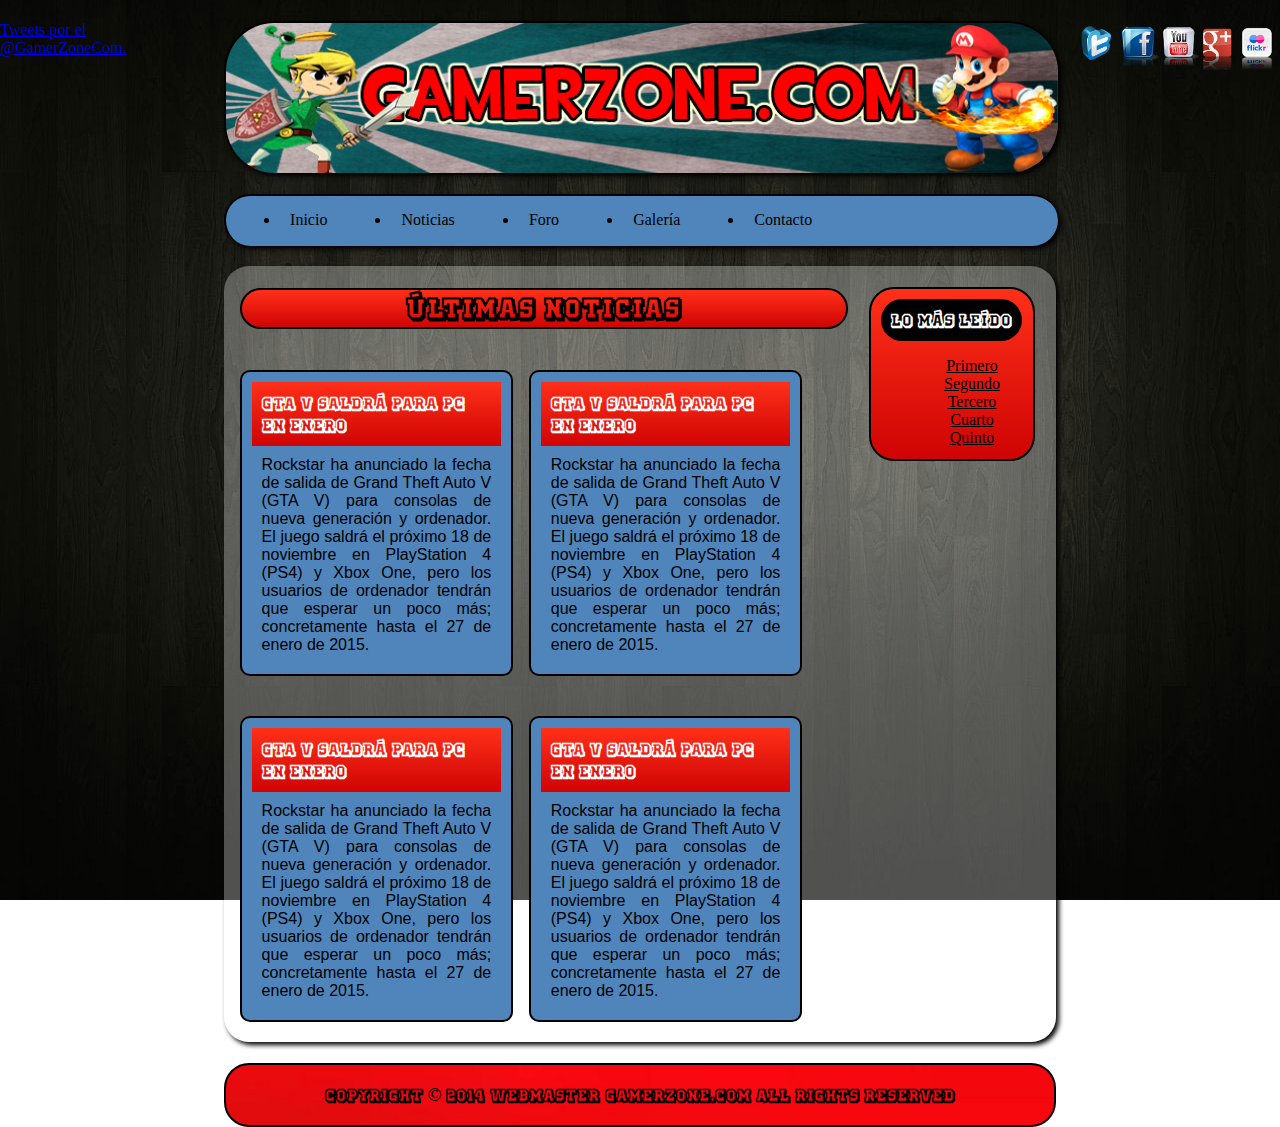
==== index.html @ c0f45a82 "Volcado Inicial" ====
<html><head>
    <meta charset="UTF-8">
    <title>GamerZone.com</title>
    <link href="imagenes/icono.ico" type="image/x-icon" rel="shortcut icon">
    <link rel="stylesheet" href="CSS/style.css" type="text/css">
    </head>
    <body data-twttr-rendered="true">
        <div id="twitter">
            <a class="twitter-timeline" data-dnt="true" href="https://twitter.com/GamerZoneCom" data-widget-id="532531871934996482">Tweets por el @GamerZoneCom.</a>
            <script>!function(d,s,id){var js,fjs=d.getElementsByTagName(s)[0],p=/^http:/.test(d.location)?'http':'https';if(!d.getElementById(id)){js=d.createElement(s);js.id=id;js.src=p+"://platform.twitter.com/widgets.js";fjs.parentNode.insertBefore(js,fjs);}}(document,"script","twitter-wjs");</script>
            </div>

            <div id="redessociales">
            <img src="imagenes/redessociales.png">
            </div>
        <div id="contenedor">

            <div id="header">
                
            </div>

            <div id="menu">
                <ul>
                    <li><a href="index.html">Inicio</a></li>
                    <li><a href="noticias/index.html">Noticias</a></li>
                    <li><a href="#">Foro</a></li>
                    <li><a href="galeria.html">Galería</a></li>
                    <li><a href="Contacto.html">Contacto</a></li>
                    <div class="clear"></div>
                </ul>
            </div>

            <div id="contenido">
            <div id="principal">
            <h1>Últimas Noticias</h1>
            <div class="articulo">
                <div class="titular">
                    <h3>GTA V saldrá para PC en Enero</h3>
                </div>
                <div class="texto">
                    <p>Rockstar ha anunciado la fecha de salida de Grand Theft Auto V (GTA V) para consolas de nueva generación y ordenador. El juego saldrá el próximo 18 de noviembre en PlayStation 4 (PS4) y Xbox One, pero los usuarios de ordenador tendrán que esperar un poco más; concretamente hasta el 27 de enero de 2015.</p>
                </div>          
            </div>
            <div class="articulo">
                <div class="titular">
                    <h3>GTA V saldrá para PC en Enero</h3>
                </div>
                <div class="texto">
                    <p>Rockstar ha anunciado la fecha de salida de Grand Theft Auto V (GTA V) para consolas de nueva generación y ordenador. El juego saldrá el próximo 18 de noviembre en PlayStation 4 (PS4) y Xbox One, pero los usuarios de ordenador tendrán que esperar un poco más; concretamente hasta el 27 de enero de 2015.</p>
                </div>          
            </div>
            <div class="articulo">
                <div class="titular">
                    <h3>GTA V saldrá para PC en Enero</h3>
                </div>
                <div class="texto">
                    <p>Rockstar ha anunciado la fecha de salida de Grand Theft Auto V (GTA V) para consolas de nueva generación y ordenador. El juego saldrá el próximo 18 de noviembre en PlayStation 4 (PS4) y Xbox One, pero los usuarios de ordenador tendrán que esperar un poco más; concretamente hasta el 27 de enero de 2015.</p>
                </div>  
                </div>
                <div class="articulo">
                <div class="titular">
                    <h3>GTA V saldrá para PC en Enero</h3>
                </div>
                <div class="texto">
                    <p>Rockstar ha anunciado la fecha de salida de Grand Theft Auto V (GTA V) para consolas de nueva generación y ordenador. El juego saldrá el próximo 18 de noviembre en PlayStation 4 (PS4) y Xbox One, pero los usuarios de ordenador tendrán que esperar un poco más; concretamente hasta el 27 de enero de 2015.</p>
                </div>          
            </div>

            </div>
            <div id="secundario">
            <div id="lomasleido">
            <h3>Lo más leído</h3>
            <ul>
            <li><a href="#">Primero</a></li>
            <li><a href="#">Segundo</a></li>
            <li><a href="#">Tercero</a></li>
            <li><a href="#">Cuarto</a></li>
            <li><a href="#">Quinto</a></li>
            </ul>
            </div>
            <div class="video">
            <iframe width="100%" height="100%"src="http://www.youtube.com/v/Le1y_4FY-Uo" frameborder="0" allowfullscreen></iframe>
            </div>
            </div>
            <div class="clear"></div>
            </div>
            <div id="footer">
                <h3>Copyright © 2014 WebMaster GamerZone.Com All Rights Reserved</h3>
            </div>
        </div>
    
<iframe id="rufous-sandbox" scrolling="no" frameborder="0" allowtransparency="true" style="display: none;"></iframe></body></html>
---- CSS/style.css ----
@font-face{
	font-family: menu;
	src:url(../fuentes/font_menu.ttf);}

	@font-face{
	font-family: cabecera;
	src:url(../fuentes/old_school_united_shadow.ttf);}

	#redessociales{float: right;
		width: 16%;}

	#redessociales img{max-width: 100%;}

	#contenedor{width: 65%;
		margin: 0 auto;}

	body{background-image: url(../imagenes/fondo3.jpg);
		background-position: center;
		background-attachment: fixed;
		background-repeat: repeat;
		margin: 0;}

		#header{width: 100%;
			height: 150px;
			position: relative;
			background-image: url(../imagenes/Encabezado.jpg);
			background-size: cover;
			border-radius: 50px;
			margin-top: 2.5%;
			box-shadow: 3px 3px 5px black;
			border-top: solid 2px black;
			border-left: solid 2px black;}

				#menu ul li:hover{background-color: black;}

				#menu ul li:hover a{color: white;}

				#header h2:hover{}

			#header h2 a{text-decoration: none;
				color: black;}

			div.clear{clear: both;}

			#menu{width: 100%;
				background-color: white;
				height: 50px;
				position: relative;
				margin-top: 2.5%;
				border-radius: 50px;
				box-shadow: 3px 3px 5px black;
				background: rgb(79,133,187); /* Old browsers */
				background: -moz-linear-gradient(top,  rgba(79,133,187,1) 0%, rgba(79,133,187,1) 100%); /* FF3.6+ */
				background: -webkit-gradient(linear, left top, left bottom, color-stop(0%,rgba(79,133,187,1)), color-stop(100%,rgba(79,133,187,1))); /* Chrome,Safari4+ */
				background: -webkit-linear-gradient(top,  rgba(79,133,187,1) 0%,rgba(79,133,187,1) 100%); /* Chrome10+,Safari5.1+ */
				background: -o-linear-gradient(top,  rgba(79,133,187,1) 0%,rgba(79,133,187,1) 100%); /* Opera 11.10+ */
				background: -ms-linear-gradient(top,  rgba(79,133,187,1) 0%,rgba(79,133,187,1) 100%); /* IE10+ */
				background: linear-gradient(to bottom,  rgba(79,133,187,1) 0%,rgba(79,133,187,1) 100%); /* W3C */
				filter: progid:DXImageTransform.Microsoft.gradient( startColorstr='#4f85bb', endColorstr='#4f85bb',GradientType=0 ); /* IE6-9 */
			border-top: solid 2px black;
			border-left: solid 2px black;}

			#menu ul{margin: 0;
				padding:0;
				width: 100%;
				position: absolute;
				bottom: 7px;}

			#menu ul li{float: left;
				margin-left: 6.5%;
				padding: 10px;
				border-radius: 50px;}

			#menu ul li a{text-decoration: none;
				color: black;
				font-family: menu;}

			#contenido{width: 100%;
				margin: 0;
				position: relative;
				margin-top: 2.5%;
				background-color: rgba(255,255,255,0.3);
				border-radius: 25px;
			box-shadow: 3px 3px 5px black;}

			#principal{width: 75%;
				float: left;}

			div.articulo{width: 40%;
				float: left;
				border:solid 2px black;
				margin-top: 20px;
				border-radius: 10px;
				padding: 10px;
				margin-left: 2.5%;
				margin-bottom: 20px;
				background: rgb(79,133,187); /* Old browsers */
				background: -moz-linear-gradient(top,  rgba(79,133,187,1) 0%, rgba(79,133,187,1) 100%); /* FF3.6+ */
				background: -webkit-gradient(linear, left top, left bottom, color-stop(0%,rgba(79,133,187,1)), color-stop(100%,rgba(79,133,187,1))); /* Chrome,Safari4+ */
				background: -webkit-linear-gradient(top,  rgba(79,133,187,1) 0%,rgba(79,133,187,1) 100%); /* Chrome10+,Safari5.1+ */
				background: -o-linear-gradient(top,  rgba(79,133,187,1) 0%,rgba(79,133,187,1) 100%); /* Opera 11.10+ */
				background: -ms-linear-gradient(top,  rgba(79,133,187,1) 0%,rgba(79,133,187,1) 100%); /* IE10+ */
				background: linear-gradient(to bottom,  rgba(79,133,187,1) 0%,rgba(79,133,187,1) 100%); /* W3C */
				filter: progid:DXImageTransform.Microsoft.gradient( startColorstr='#4f85bb', endColorstr='#4f85bb',GradientType=0 ); /* IE6-9 */
				}
				

				div.texto{text-align: justify;}

				div.titular h3{margin: 0;
					background: rgb(255,48,25); /* Old browsers */
					background: -moz-linear-gradient(top,  rgba(255,48,25,1) 0%, rgba(207,4,4,1) 100%); /* FF3.6+ */
					background: -webkit-gradient(linear, left top, left bottom, color-stop(0%,rgba(255,48,25,1)), color-stop(100%,rgba(207,4,4,1))); /* Chrome,Safari4+ */
					background: -webkit-linear-gradient(top,  rgba(255,48,25,1) 0%,rgba(207,4,4,1) 100%); /* Chrome10+,Safari5.1+ */
					background: -o-linear-gradient(top,  rgba(255,48,25,1) 0%,rgba(207,4,4,1) 100%); /* Opera 11.10+ */
					background: -ms-linear-gradient(top,  rgba(255,48,25,1) 0%,rgba(207,4,4,1) 100%); /* IE10+ */
					background: linear-gradient(to bottom,  rgba(255,48,25,1) 0%,rgba(207,4,4,1) 100%); /* W3C */
					filter: progid:DXImageTransform.Microsoft.gradient( startColorstr='#ff3019', endColorstr='#cf0404',GradientType=0 ); /* IE6-9 */
					padding: 10px;
					color: white;
					font-family: cabecera;}

				#secundario{width: 20%;
					float: left;
					margin: 0;
					margin-left: 2.5%;
					margin-right: 2.5%;
					padding: 0;
					margin-top: 2.5%;
					text-align: center;}

				#lomasleido{height: 170px;
					border-radius: 25px;
					border:solid 2px black;
					background: rgb(255,48,25); /* Old browsers */
					background: -moz-linear-gradient(top,  rgba(255,48,25,1) 0%, rgba(207,4,4,1) 100%); /* FF3.6+ */
					background: -webkit-gradient(linear, left top, left bottom, color-stop(0%,rgba(255,48,25,1)), color-stop(100%,rgba(207,4,4,1))); /* Chrome,Safari4+ */
					background: -webkit-linear-gradient(top,  rgba(255,48,25,1) 0%,rgba(207,4,4,1) 100%); /* Chrome10+,Safari5.1+ */
					background: -o-linear-gradient(top,  rgba(255,48,25,1) 0%,rgba(207,4,4,1) 100%); /* Opera 11.10+ */
					background: -ms-linear-gradient(top,  rgba(255,48,25,1) 0%,rgba(207,4,4,1) 100%); /* IE10+ */
					background: linear-gradient(to bottom,  rgba(255,48,25,1) 0%,rgba(207,4,4,1) 100%); /* W3C */
					filter: progid:DXImageTransform.Microsoft.gradient( startColorstr='#ff3019', endColorstr='#cf0404',GradientType=0 ); /* IE6-9 */}
				
				#lomasleido h3{margin: 0;
					margin-top: 10px;
					padding: 10px;
					background-color: black;
					color: white;
					font-family: cabecera;
					border-radius: 25px;
					display: inline-block;}

				#lomasleido ul{list-style-type: none;}

				#lomasleido ul li a{color: black;}

				#principal > h1{background: rgb(255,48,25); /* Old browsers */
					background: -moz-linear-gradient(top,  rgba(255,48,25,1) 0%, rgba(207,4,4,1) 100%); /* FF3.6+ */
					background: -webkit-gradient(linear, left top, left bottom, color-stop(0%,rgba(255,48,25,1)), color-stop(100%,rgba(207,4,4,1))); /* Chrome,Safari4+ */
					background: -webkit-linear-gradient(top,  rgba(255,48,25,1) 0%,rgba(207,4,4,1) 100%); /* Chrome10+,Safari5.1+ */
					background: -o-linear-gradient(top,  rgba(255,48,25,1) 0%,rgba(207,4,4,1) 100%); /* Opera 11.10+ */
					background: -ms-linear-gradient(top,  rgba(255,48,25,1) 0%,rgba(207,4,4,1) 100%); /* IE10+ */
					background: linear-gradient(to bottom,  rgba(255,48,25,1) 0%,rgba(207,4,4,1) 100%); /* W3C */
					filter: progid:DXImageTransform.Microsoft.gradient( startColorstr='#ff3019', endColorstr='#cf0404',GradientType=0 ); /* IE6-9 */
					color: black;
					font-family: cabecera;
					border-radius: 25px;
					margin-left: 2.5%;
					text-align: center;
					border:solid 2px black;}

				div.texto p{font-family: sans-serif;
						padding: 10px;
						margin: 0;}

				#twitter{float: left;
						display: inline-block;
						width: 15%;
						position: fixed;}

						

						#footer{background-image: url(../imagenes/cabecera.jpg);
							border-radius: 25px;
							border:solid 2px black;
							margin-top: 2.5%;
							text-align: center;
							font-family: cabecera;}
							
				#contacto{display: inline-block;
					margin: 0 auto;
					margin-left: 1.3%;
					margin-top: 2.5%;
					margin-bottom: 2.5%;}

					#seccion{color: white;
						font-family: cabecera;
						display: inline-block;
						position: relative;
						left: 40.5%;
					}

					.video{position: relative;
						top: 10px;
						height: 30%;}

					@media screen and (max-width: 1000px){
						#twitter{float: none;}
					}
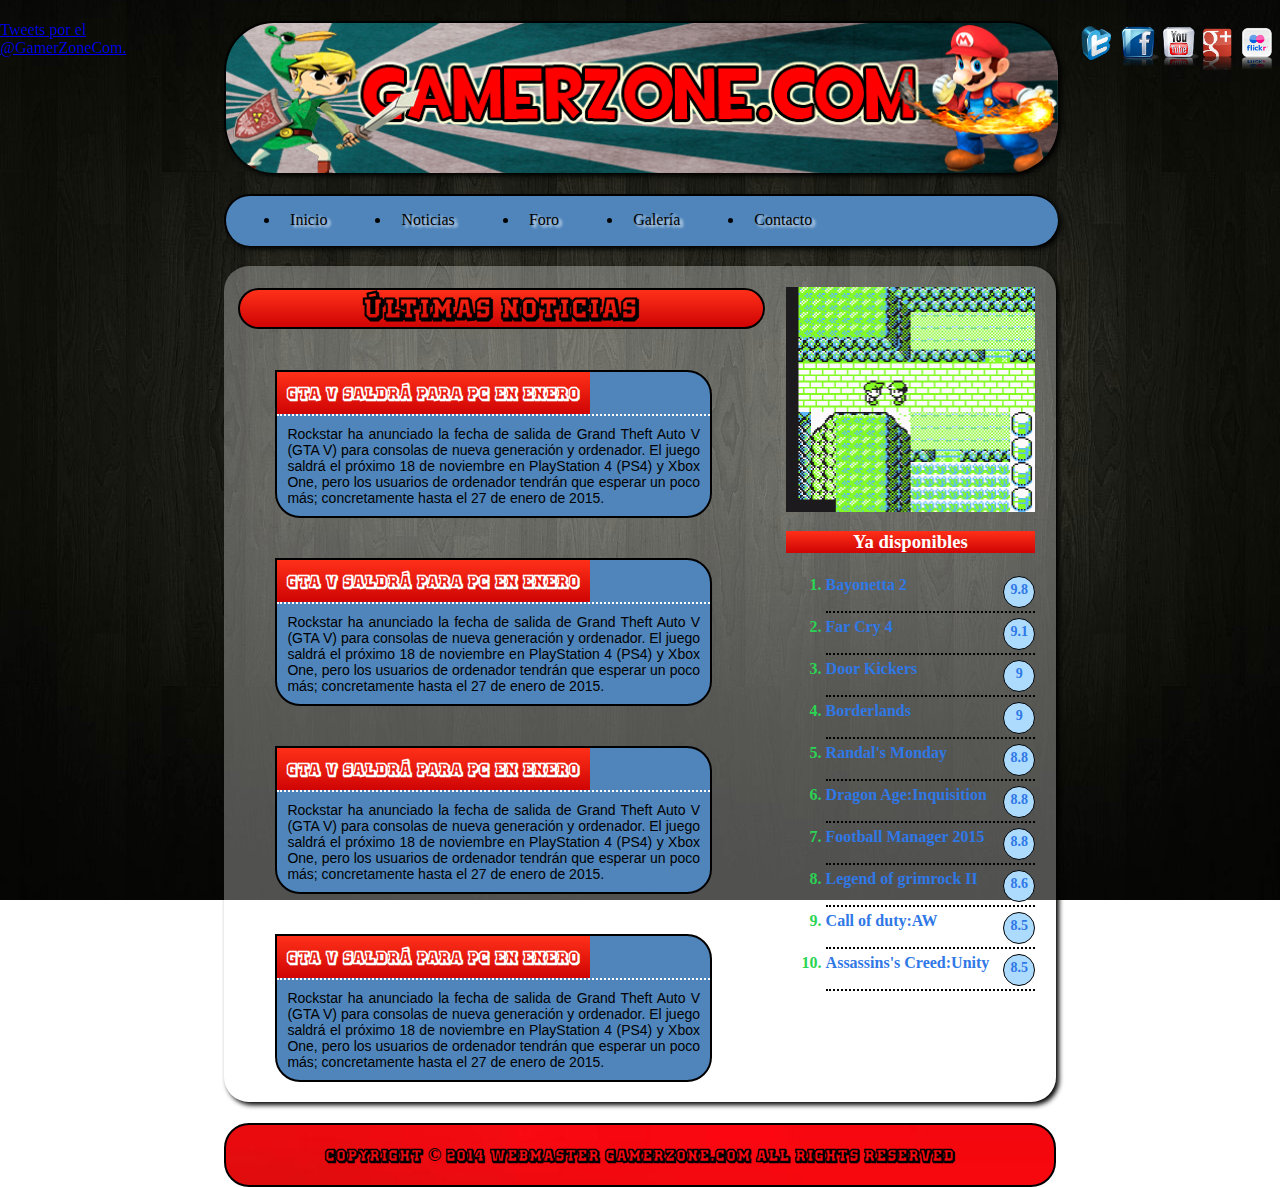
==== commit 113c6454: "Cambios Generales" ====
--- a/index.html
+++ b/index.html
@@ -68,18 +68,23 @@
 
             </div>
             <div id="secundario">
-            <div id="lomasleido">
-            <h3>Lo más leído</h3>
-            <ul>
-            <li><a href="#">Primero</a></li>
-            <li><a href="#">Segundo</a></li>
-            <li><a href="#">Tercero</a></li>
-            <li><a href="#">Cuarto</a></li>
-            <li><a href="#">Quinto</a></li>
-            </ul>
+            <div id="GIF">
+            <img src="imagenes/gif.gif">
             </div>
-            <div class="video">
-            <iframe width="100%" height="100%"src="http://www.youtube.com/v/Le1y_4FY-Uo" frameborder="0" allowfullscreen></iframe>
+            <div class="YaDisponible">
+            <h3>Ya disponibles</h3>
+            <ol>
+            <li><span class="elemento">Bayonetta 2</span><span class="nota">9.8</span></li>
+            <li><span class="elemento">Far Cry 4</span><span class="nota">9.1</span></li>
+            <li><span class="elemento">Door Kickers</span><span class="nota">9</span></li>
+            <li><span class="elemento">Borderlands</span><span class="nota">9</span></li>
+            <li><span class="elemento">Randal's Monday</span><span class="nota">8.8</span></li>
+            <li><span class="elemento">Dragon Age:Inquisition</span></span><span class="nota">8.8</span></li>
+            <li><span class="elemento">Football Manager 2015</span><span class="nota">8.8</span></li>
+            <li><span class="elemento">Legend of grimrock II</span><span class="nota">8.6</span></li>
+            <li><span class="elemento">Call of duty:AW</span><span class="nota">8.5</span></li>
+            <li><span class="elemento">Assassins's Creed:Unity</span><span class="nota">8.5</span></li>
+            </ol>
             </div>
             </div>
             <div class="clear"></div>
--- a/CSS/style.css
+++ b/CSS/style.css
@@ -6,6 +6,8 @@
 	@font-face{
 	font-family: cabecera;
 	src:url(../fuentes/old_school_united_shadow.ttf);}
+
+	
 
 	#redessociales{float: right;
 		width: 16%;}
@@ -32,9 +34,10 @@
 			border-top: solid 2px black;
 			border-left: solid 2px black;}
 
-				#menu ul li:hover{background-color: black;}
-
-				#menu ul li:hover a{color: white;}
+				#menu ul li:hover{background-color: black}
+
+				#menu ul li:hover a{color: white;
+				text-shadow:none;}
 
 				#header h2:hover{}
 
@@ -74,7 +77,8 @@
 
 			#menu ul li a{text-decoration: none;
 				color: black;
-				font-family: menu;}
+				font-family: menu;
+			text-shadow:3px 2px 3px white;}
 
 			#contenido{width: 100%;
 				margin: 0;
@@ -84,16 +88,14 @@
 				border-radius: 25px;
 			box-shadow: 3px 3px 5px black;}
 
-			#principal{width: 75%;
+			#principal{width: 65%;
 				float: left;}
 
-			div.articulo{width: 40%;
+			div.articulo{width: 80%;
 				float: left;
 				border:solid 2px black;
 				margin-top: 20px;
-				border-radius: 10px;
-				padding: 10px;
-				margin-left: 2.5%;
+				margin-left: 9.5%;
 				margin-bottom: 20px;
 				background: rgb(79,133,187); /* Old browsers */
 				background: -moz-linear-gradient(top,  rgba(79,133,187,1) 0%, rgba(79,133,187,1) 100%); /* FF3.6+ */
@@ -103,12 +105,22 @@
 				background: -ms-linear-gradient(top,  rgba(79,133,187,1) 0%,rgba(79,133,187,1) 100%); /* IE10+ */
 				background: linear-gradient(to bottom,  rgba(79,133,187,1) 0%,rgba(79,133,187,1) 100%); /* W3C */
 				filter: progid:DXImageTransform.Microsoft.gradient( startColorstr='#4f85bb', endColorstr='#4f85bb',GradientType=0 ); /* IE6-9 */
+				border-top-right-radius: 25px;
+				border-bottom-right-radius: 25px;
+				border-bottom-left-radius: 25px;
 				}
 				
 
-				div.texto{text-align: justify;}
-
-				div.titular h3{margin: 0;
+				div.texto{text-align: justify;
+					font-size: 14px;
+				border-top:dotted 2px white;}
+				
+					div.titular h3{display: inline;}
+
+					div.titular{
+					padding: 10px;
+					display: inline-block;
+					margin: 0;
 					background: rgb(255,48,25); /* Old browsers */
 					background: -moz-linear-gradient(top,  rgba(255,48,25,1) 0%, rgba(207,4,4,1) 100%); /* FF3.6+ */
 					background: -webkit-gradient(linear, left top, left bottom, color-stop(0%,rgba(255,48,25,1)), color-stop(100%,rgba(207,4,4,1))); /* Chrome,Safari4+ */
@@ -117,22 +129,24 @@
 					background: -ms-linear-gradient(top,  rgba(255,48,25,1) 0%,rgba(207,4,4,1) 100%); /* IE10+ */
 					background: linear-gradient(to bottom,  rgba(255,48,25,1) 0%,rgba(207,4,4,1) 100%); /* W3C */
 					filter: progid:DXImageTransform.Microsoft.gradient( startColorstr='#ff3019', endColorstr='#cf0404',GradientType=0 ); /* IE6-9 */
-					padding: 10px;
 					color: white;
 					font-family: cabecera;}
 
-				#secundario{width: 20%;
+					#GIF img{max-width: 100%;
+						max-height: 100%;}
+
+				#secundario{width: 30%;
 					float: left;
 					margin: 0;
 					margin-left: 2.5%;
 					margin-right: 2.5%;
 					padding: 0;
-					margin-top: 2.5%;
-					text-align: center;}
+					margin-top: 2.5%;}
 
 				#lomasleido{height: 170px;
 					border-radius: 25px;
 					border:solid 2px black;
+					text-align: center;
 					background: rgb(255,48,25); /* Old browsers */
 					background: -moz-linear-gradient(top,  rgba(255,48,25,1) 0%, rgba(207,4,4,1) 100%); /* FF3.6+ */
 					background: -webkit-gradient(linear, left top, left bottom, color-stop(0%,rgba(255,48,25,1)), color-stop(100%,rgba(207,4,4,1))); /* Chrome,Safari4+ */
@@ -192,7 +206,9 @@
 					margin: 0 auto;
 					margin-left: 1.3%;
 					margin-top: 2.5%;
-					margin-bottom: 2.5%;}
+					margin-bottom: 2.5%;
+					border:groove 6px #006400;
+					border-bottom: none;}
 
 					#seccion{color: white;
 						font-family: cabecera;
@@ -201,9 +217,38 @@
 						left: 40.5%;
 					}
 
-					.video{position: relative;
-						top: 10px;
-						height: 30%;}
+
+					span.nota{background-color: gray;
+						color: #2F78E6;
+						border:solid 0.5px black;
+						float: right;
+						padding: 5px;
+						font-size: 14px;
+						width: 20px;
+						height: 20px;
+						text-align: center;
+						vertical-align: middle;
+						background-color: #ADDBFE;
+						border-radius: 25px;}
+
+						.yadisponible ol li{padding: 5px 0 5px 0;
+							height: 30px;
+							border-bottom: dotted 2px black;
+							font-weight: bold;
+							color: #2BD453;}
+
+							li span.elemento{color: #2F78E6;}
+
+							.yadisponible h3{background: rgb(255,48,25); /* Old browsers */
+							background: -moz-linear-gradient(top,  rgba(255,48,25,1) 0%, rgba(207,4,4,1) 100%); /* FF3.6+ */
+							background: -webkit-gradient(linear, left top, left bottom, color-stop(0%,rgba(255,48,25,1)), color-stop(100%,rgba(207,4,4,1))); /* Chrome,Safari4+ */
+							background: -webkit-linear-gradient(top,  rgba(255,48,25,1) 0%,rgba(207,4,4,1) 100%); /* Chrome10+,Safari5.1+ */
+							background: -o-linear-gradient(top,  rgba(255,48,25,1) 0%,rgba(207,4,4,1) 100%); /* Opera 11.10+ */
+							background: -ms-linear-gradient(top,  rgba(255,48,25,1) 0%,rgba(207,4,4,1) 100%); /* IE10+ */
+							background: linear-gradient(to bottom,  rgba(255,48,25,1) 0%,rgba(207,4,4,1) 100%); /* W3C */
+							filter: progid:DXImageTransform.Microsoft.gradient( startColorstr='#ff3019', endColorstr='#cf0404',GradientType=0 ); /* IE6-9 */
+							color: white;
+							text-align: center;}
 
 					@media screen and (max-width: 1000px){
 						#twitter{float: none;}
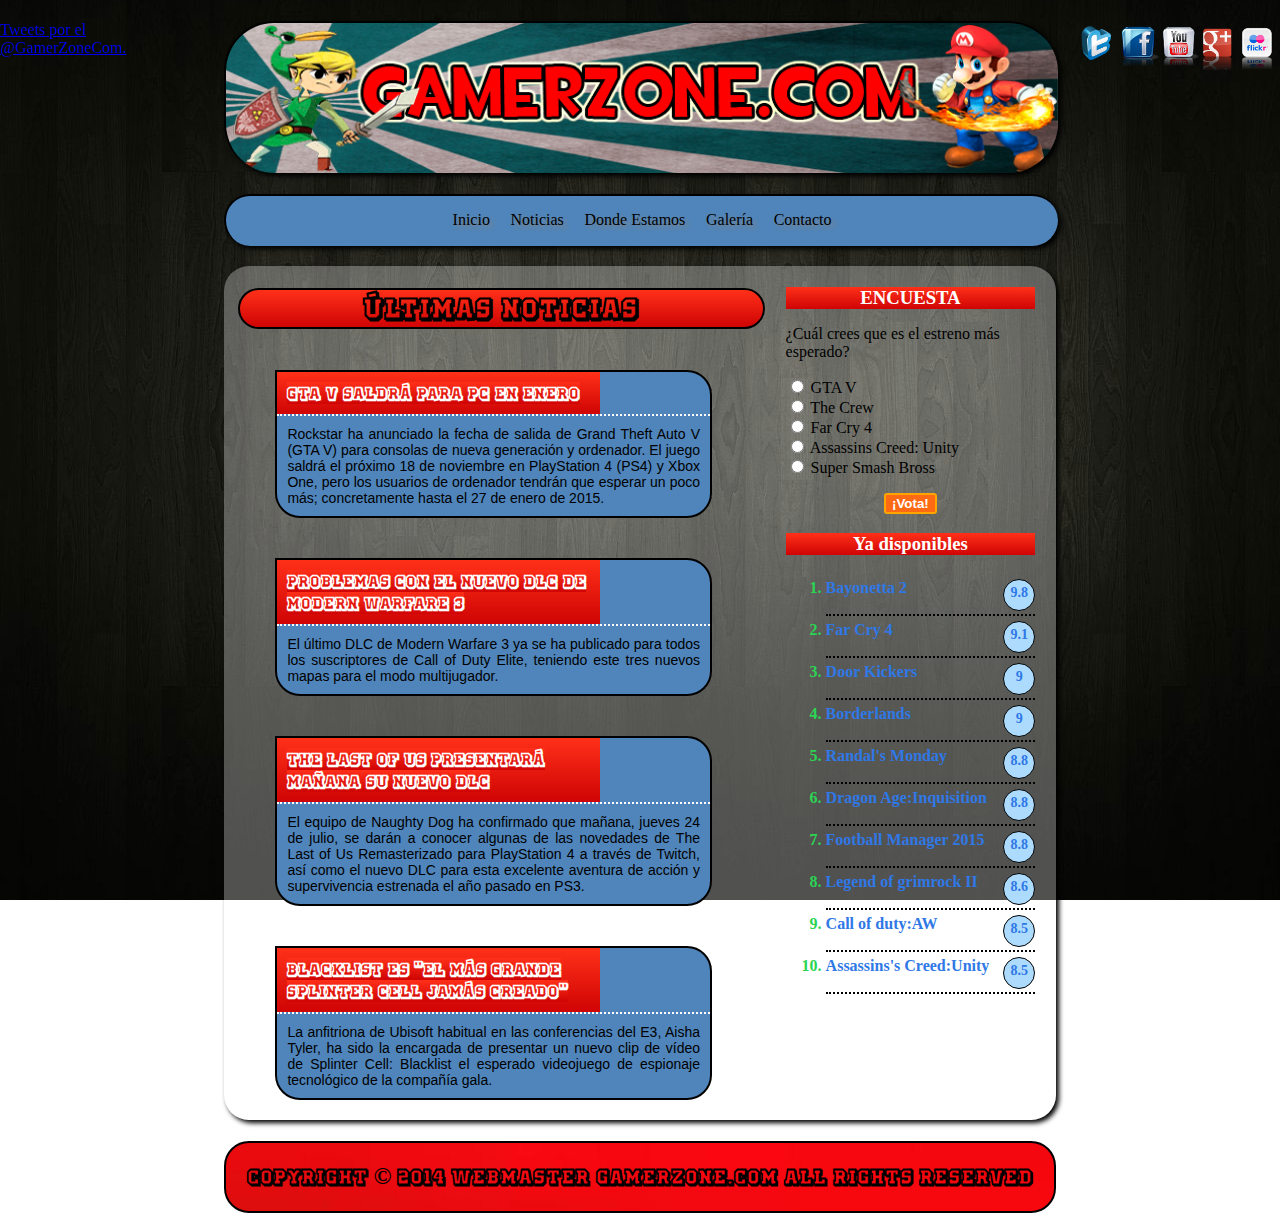
==== commit f03abb99: "Fin del Proyecto" ====
--- a/index.html
+++ b/index.html
@@ -23,13 +23,14 @@
                 <ul>
                     <li><a href="index.html">Inicio</a></li>
                     <li><a href="noticias/index.html">Noticias</a></li>
-                    <li><a href="#">Foro</a></li>
+                    <li><a href="dondeestamos.html">Donde Estamos</a></li>
                     <li><a href="galeria.html">Galería</a></li>
                     <li><a href="Contacto.html">Contacto</a></li>
                     <div class="clear"></div>
                 </ul>
+
             </div>
-
+            
             <div id="contenido">
             <div id="principal">
             <h1>Últimas Noticias</h1>
@@ -43,33 +44,46 @@
             </div>
             <div class="articulo">
                 <div class="titular">
-                    <h3>GTA V saldrá para PC en Enero</h3>
+                    <h3>Problemas con el nuevo DLC de Modern Warfare 3</h3>
                 </div>
                 <div class="texto">
-                    <p>Rockstar ha anunciado la fecha de salida de Grand Theft Auto V (GTA V) para consolas de nueva generación y ordenador. El juego saldrá el próximo 18 de noviembre en PlayStation 4 (PS4) y Xbox One, pero los usuarios de ordenador tendrán que esperar un poco más; concretamente hasta el 27 de enero de 2015.</p>
+                    <p>El último DLC de Modern Warfare 3 ya se ha publicado para todos los suscriptores de Call of Duty Elite, teniendo este tres nuevos mapas para el modo multijugador. </p>
                 </div>          
             </div>
             <div class="articulo">
                 <div class="titular">
-                    <h3>GTA V saldrá para PC en Enero</h3>
+                    <h3>The Last of Us presentará mañana su nuevo DLC</h3>
                 </div>
                 <div class="texto">
-                    <p>Rockstar ha anunciado la fecha de salida de Grand Theft Auto V (GTA V) para consolas de nueva generación y ordenador. El juego saldrá el próximo 18 de noviembre en PlayStation 4 (PS4) y Xbox One, pero los usuarios de ordenador tendrán que esperar un poco más; concretamente hasta el 27 de enero de 2015.</p>
+                    <p>El equipo de Naughty Dog ha confirmado que mañana, jueves 24 de julio, se darán a conocer algunas de las novedades de The Last of Us Remasterizado para PlayStation 4 a través de Twitch, así como el nuevo DLC para esta excelente aventura de acción y supervivencia estrenada el año pasado en PS3.</p>
                 </div>  
                 </div>
                 <div class="articulo">
                 <div class="titular">
-                    <h3>GTA V saldrá para PC en Enero</h3>
+                    <h3>Blacklist es "el más grande Splinter Cell jamás creado"</h3>
                 </div>
                 <div class="texto">
-                    <p>Rockstar ha anunciado la fecha de salida de Grand Theft Auto V (GTA V) para consolas de nueva generación y ordenador. El juego saldrá el próximo 18 de noviembre en PlayStation 4 (PS4) y Xbox One, pero los usuarios de ordenador tendrán que esperar un poco más; concretamente hasta el 27 de enero de 2015.</p>
+                    <p>La anfitriona de Ubisoft habitual en las conferencias del E3, Aisha Tyler, ha sido la encargada de presentar un nuevo clip de vídeo de Splinter Cell: Blacklist el esperado videojuego de espionaje tecnológico de la compañía gala. </p>
                 </div>          
             </div>
 
             </div>
             <div id="secundario">
-            <div id="GIF">
-            <img src="imagenes/gif.gif">
+            <div id="encuesta">
+                <h3>ENCUESTA</h3>
+                <p>¿Cuál crees que es el estreno más esperado?</p>
+            <form>
+                <ul>
+                <li><input type="radio" name="juego"> GTA V</li>
+                <li><input type="radio" name="juego"> The Crew</li>
+                <li><input type="radio" name="juego"> Far Cry 4</li>
+                <li><input type="radio" name="juego"> Assassins Creed: Unity</li>
+                <li><input type="radio" name="juego"> Super Smash Bross</li>
+            </ul>
+            <div class="centrar">
+            <input class="boton"type="button" value="¡Vota!">
+            </div>
+            </form>
             </div>
             <div class="YaDisponible">
             <h3>Ya disponibles</h3>
@@ -90,7 +104,7 @@
             <div class="clear"></div>
             </div>
             <div id="footer">
-                <h3>Copyright © 2014 WebMaster GamerZone.Com All Rights Reserved</h3>
+                <h2>Copyright © 2014 WebMaster GamerZone.Com All Rights Reserved</h2>
             </div>
         </div>
     
--- a/CSS/style.css
+++ b/CSS/style.css
@@ -7,7 +7,7 @@
 	font-family: cabecera;
 	src:url(../fuentes/old_school_united_shadow.ttf);}
 
-	
+	div.clear{clear: both;}
 
 	#redessociales{float: right;
 		width: 16%;}
@@ -27,14 +27,17 @@
 			height: 150px;
 			position: relative;
 			background-image: url(../imagenes/Encabezado.jpg);
-			background-size: cover;
+			background-size: 100% 100%;
+			background-position: fixed;
+
 			border-radius: 50px;
 			margin-top: 2.5%;
 			box-shadow: 3px 3px 5px black;
 			border-top: solid 2px black;
 			border-left: solid 2px black;}
 
-				#menu ul li:hover{background-color: black}
+				#menu ul li:hover{background-color: black;
+					transition:1s;}
 
 				#menu ul li:hover a{color: white;
 				text-shadow:none;}
@@ -66,19 +69,23 @@
 
 			#menu ul{margin: 0;
 				padding:0;
+				position:absolute;
 				width: 100%;
-				position: absolute;
-				bottom: 7px;}
-
-			#menu ul li{float: left;
-				margin-left: 6.5%;
-				padding: 10px;
-				border-radius: 50px;}
+				top: 7px;
+				text-align: center;
+				list-style-type: none;}
+
+			#menu ul li{
+				padding: 1%;
+				border-radius: 50px;
+				list-style-type: none;
+				display: inline-block;
+				margin:0 auto;}
 
 			#menu ul li a{text-decoration: none;
 				color: black;
 				font-family: menu;
-			text-shadow:3px 2px 3px white;}
+			text-shadow:3px 3px 5px gray;}
 
 			#contenido{width: 100%;
 				margin: 0;
@@ -87,6 +94,8 @@
 				background-color: rgba(255,255,255,0.3);
 				border-radius: 25px;
 			box-shadow: 3px 3px 5px black;}
+
+
 
 			#principal{width: 65%;
 				float: left;}
@@ -120,6 +129,7 @@
 					div.titular{
 					padding: 10px;
 					display: inline-block;
+					width: 70%;
 					margin: 0;
 					background: rgb(255,48,25); /* Old browsers */
 					background: -moz-linear-gradient(top,  rgba(255,48,25,1) 0%, rgba(207,4,4,1) 100%); /* FF3.6+ */
@@ -132,8 +142,19 @@
 					color: white;
 					font-family: cabecera;}
 
-					#GIF img{max-width: 100%;
-						max-height: 100%;}
+					#encuesta ul{list-style-type: none;
+						padding:0;}
+
+						#encuesta h3{margin: 0;}
+
+					.centrar{text-align: center;}
+
+				#encuesta .boton{color: white;
+					background-color: #FE6A13;
+					border-radius: 3px;
+					border:solid 2px orange;
+					font-weight: bold;
+				}
 
 				#secundario{width: 30%;
 					float: left;
@@ -143,31 +164,7 @@
 					padding: 0;
 					margin-top: 2.5%;}
 
-				#lomasleido{height: 170px;
-					border-radius: 25px;
-					border:solid 2px black;
-					text-align: center;
-					background: rgb(255,48,25); /* Old browsers */
-					background: -moz-linear-gradient(top,  rgba(255,48,25,1) 0%, rgba(207,4,4,1) 100%); /* FF3.6+ */
-					background: -webkit-gradient(linear, left top, left bottom, color-stop(0%,rgba(255,48,25,1)), color-stop(100%,rgba(207,4,4,1))); /* Chrome,Safari4+ */
-					background: -webkit-linear-gradient(top,  rgba(255,48,25,1) 0%,rgba(207,4,4,1) 100%); /* Chrome10+,Safari5.1+ */
-					background: -o-linear-gradient(top,  rgba(255,48,25,1) 0%,rgba(207,4,4,1) 100%); /* Opera 11.10+ */
-					background: -ms-linear-gradient(top,  rgba(255,48,25,1) 0%,rgba(207,4,4,1) 100%); /* IE10+ */
-					background: linear-gradient(to bottom,  rgba(255,48,25,1) 0%,rgba(207,4,4,1) 100%); /* W3C */
-					filter: progid:DXImageTransform.Microsoft.gradient( startColorstr='#ff3019', endColorstr='#cf0404',GradientType=0 ); /* IE6-9 */}
 				
-				#lomasleido h3{margin: 0;
-					margin-top: 10px;
-					padding: 10px;
-					background-color: black;
-					color: white;
-					font-family: cabecera;
-					border-radius: 25px;
-					display: inline-block;}
-
-				#lomasleido ul{list-style-type: none;}
-
-				#lomasleido ul li a{color: black;}
 
 				#principal > h1{background: rgb(255,48,25); /* Old browsers */
 					background: -moz-linear-gradient(top,  rgba(255,48,25,1) 0%, rgba(207,4,4,1) 100%); /* FF3.6+ */
@@ -239,7 +236,7 @@
 
 							li span.elemento{color: #2F78E6;}
 
-							.yadisponible h3{background: rgb(255,48,25); /* Old browsers */
+							h3{background: rgb(255,48,25); /* Old browsers */
 							background: -moz-linear-gradient(top,  rgba(255,48,25,1) 0%, rgba(207,4,4,1) 100%); /* FF3.6+ */
 							background: -webkit-gradient(linear, left top, left bottom, color-stop(0%,rgba(255,48,25,1)), color-stop(100%,rgba(207,4,4,1))); /* Chrome,Safari4+ */
 							background: -webkit-linear-gradient(top,  rgba(255,48,25,1) 0%,rgba(207,4,4,1) 100%); /* Chrome10+,Safari5.1+ */
@@ -250,9 +247,23 @@
 							color: white;
 							text-align: center;}
 
-					@media screen and (max-width: 1000px){
-						#twitter{float: none;}
+						
+
+						#datos{width: 50%;
+							position: relative;
+							right: 50px;
+						float: right;}
+
+						#datos p{color: white;}
+
+
+					@media screen and (max-width: 737px){
+						#menu ul li{font-size: 12px;}
 					}
 
+					@media screen and (max-width: 1090px){
+						#twitter{visibility: hidden;}
+					}
 							
-							+					
+				